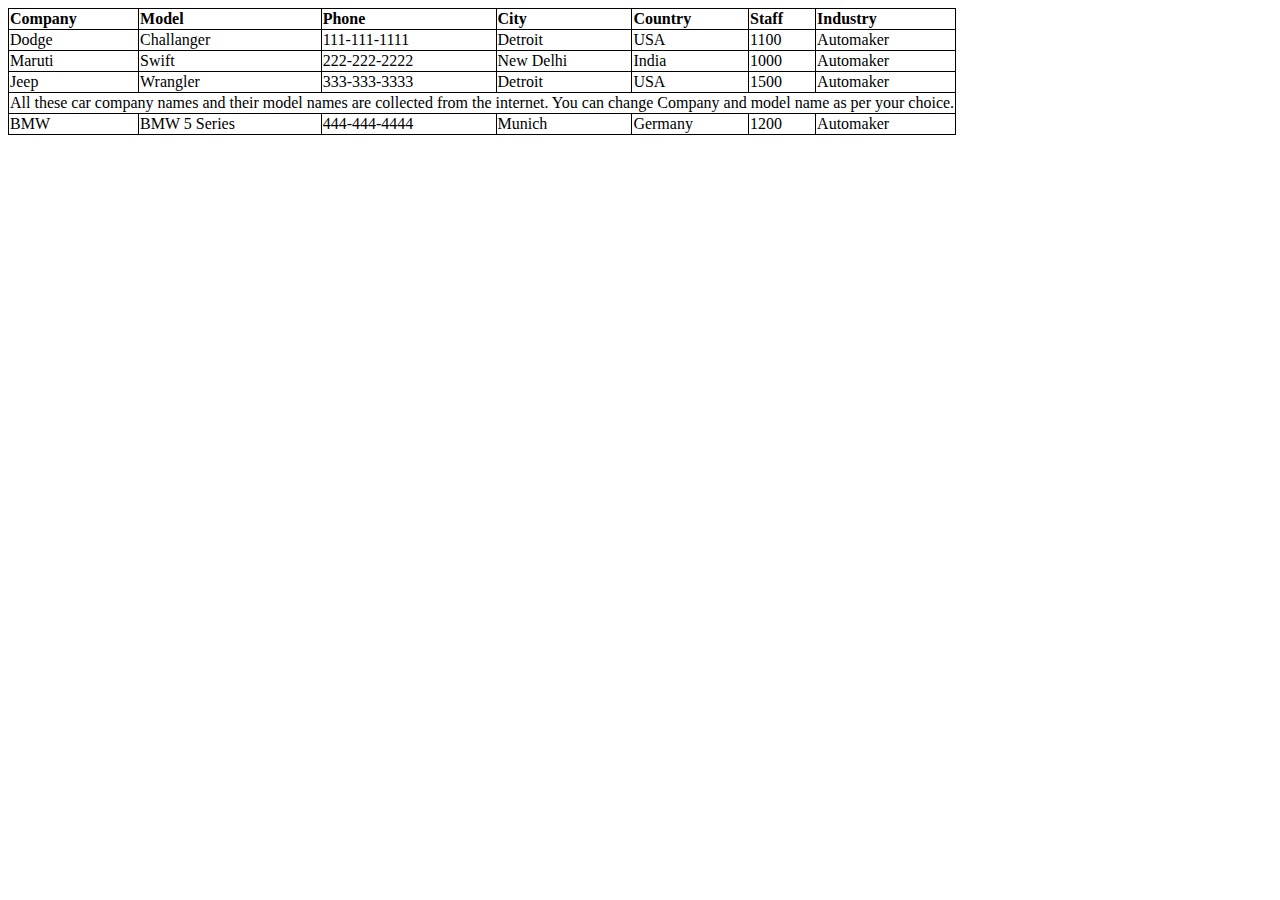
==== index copy.html @ 17798f3e "Create index copy.html" ====
<!DOCTYPE html>
<html lang="en">
  <head>
    <meta charset="UTF-8" />
    <meta http-equiv="X-UA-Compatible" content="IE=edge" />
    <meta name="viewport" content="width=device-width, initial-scale=1.0" />
    <title>Table tag task</title>
    <style>
      table,
      th,
      td {
        border: 1px solid black;
        border-collapse: collapse;
      }
      th {
        text-align: left;
      }
    </style>
  </head>
  <body>
    <table>
      <tr>
        <th>Company</th>
        <th>Model</th>
        <th>Phone</th>
        <th>City</th>
        <th>Country</th>
        <th>Staff</th>
        <th>Industry</th>
      </tr>
      <tr>
        <td>Dodge</td>
        <td>Challanger</td>
        <td>111-111-1111</td>
        <td>Detroit</td>
        <td>USA</td>
        <td>1100</td>
        <td>Automaker</td>
      </tr>
      <tr>
        <td>Maruti</td>
        <td>Swift</td>
        <td>222-222-2222</td>
        <td>New Delhi</td>
        <td>India</td>
        <td>1000</td>
        <td>Automaker</td>
      </tr>
      <tr>
        <td>Jeep</td>
        <td>Wrangler</td>
        <td>333-333-3333</td>
        <td>Detroit</td>
        <td>USA</td>
        <td>1500</td>
        <td>Automaker</td>
      </tr>
      <tr>
        <td colspan="7">
          All these car company names and their model names are collected from
          the internet. You can change Company and model name as per your
          choice.
        </td>
      </tr>
      <tr>
        <td>BMW</td>
        <td>BMW 5 Series</td>
        <td>444-444-4444</td>
        <td>Munich</td>
        <td>Germany</td>
        <td>1200</td>
        <td>Automaker</td>
      </tr>
    </table>
  </body>
</html>
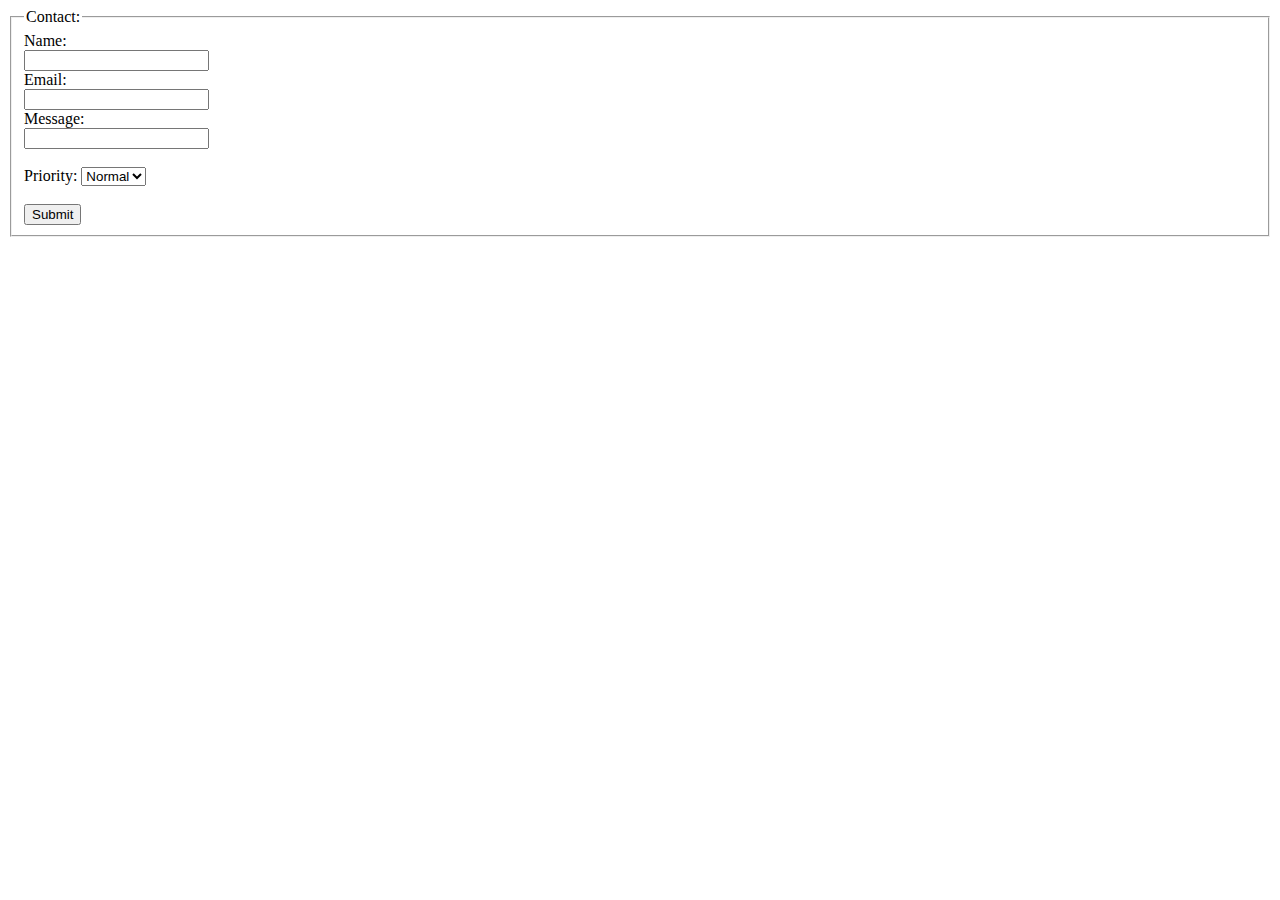
==== commit daaf9820: "Contact page" ====
--- a/index copy.html
+++ b/index copy.html
@@ -4,73 +4,27 @@
     <meta charset="UTF-8" />
     <meta http-equiv="X-UA-Compatible" content="IE=edge" />
     <meta name="viewport" content="width=device-width, initial-scale=1.0" />
-    <title>Table tag task</title>
-    <style>
-      table,
-      th,
-      td {
-        border: 1px solid black;
-        border-collapse: collapse;
-      }
-      th {
-        text-align: left;
-      }
-    </style>
+    <title>Contact</title>
   </head>
   <body>
-    <table>
-      <tr>
-        <th>Company</th>
-        <th>Model</th>
-        <th>Phone</th>
-        <th>City</th>
-        <th>Country</th>
-        <th>Staff</th>
-        <th>Industry</th>
-      </tr>
-      <tr>
-        <td>Dodge</td>
-        <td>Challanger</td>
-        <td>111-111-1111</td>
-        <td>Detroit</td>
-        <td>USA</td>
-        <td>1100</td>
-        <td>Automaker</td>
-      </tr>
-      <tr>
-        <td>Maruti</td>
-        <td>Swift</td>
-        <td>222-222-2222</td>
-        <td>New Delhi</td>
-        <td>India</td>
-        <td>1000</td>
-        <td>Automaker</td>
-      </tr>
-      <tr>
-        <td>Jeep</td>
-        <td>Wrangler</td>
-        <td>333-333-3333</td>
-        <td>Detroit</td>
-        <td>USA</td>
-        <td>1500</td>
-        <td>Automaker</td>
-      </tr>
-      <tr>
-        <td colspan="7">
-          All these car company names and their model names are collected from
-          the internet. You can change Company and model name as per your
-          choice.
-        </td>
-      </tr>
-      <tr>
-        <td>BMW</td>
-        <td>BMW 5 Series</td>
-        <td>444-444-4444</td>
-        <td>Munich</td>
-        <td>Germany</td>
-        <td>1200</td>
-        <td>Automaker</td>
-      </tr>
-    </table>
+    <form action="server.php">
+      <fieldset>
+        <legend>Contact:</legend>
+        Name: <br />
+        <input type="text" name="name" required /><br />
+        Email: <br />
+        <input type="text" name="email" required /><br />
+        Message: <br />
+        <input type="text" name="message" required /><br /><br />
+        <label for="prioritySelect">Priority:</label>
+        <select name="priority" id="prioritySelect">
+          <option value="high">High</option>
+          <option value="normal" selected>Normal</option>
+          <option value="low">Low</option></select
+        ><br /><br />
+
+        <input type="submit" value="Submit" />
+      </fieldset>
+    </form>
   </body>
 </html>
